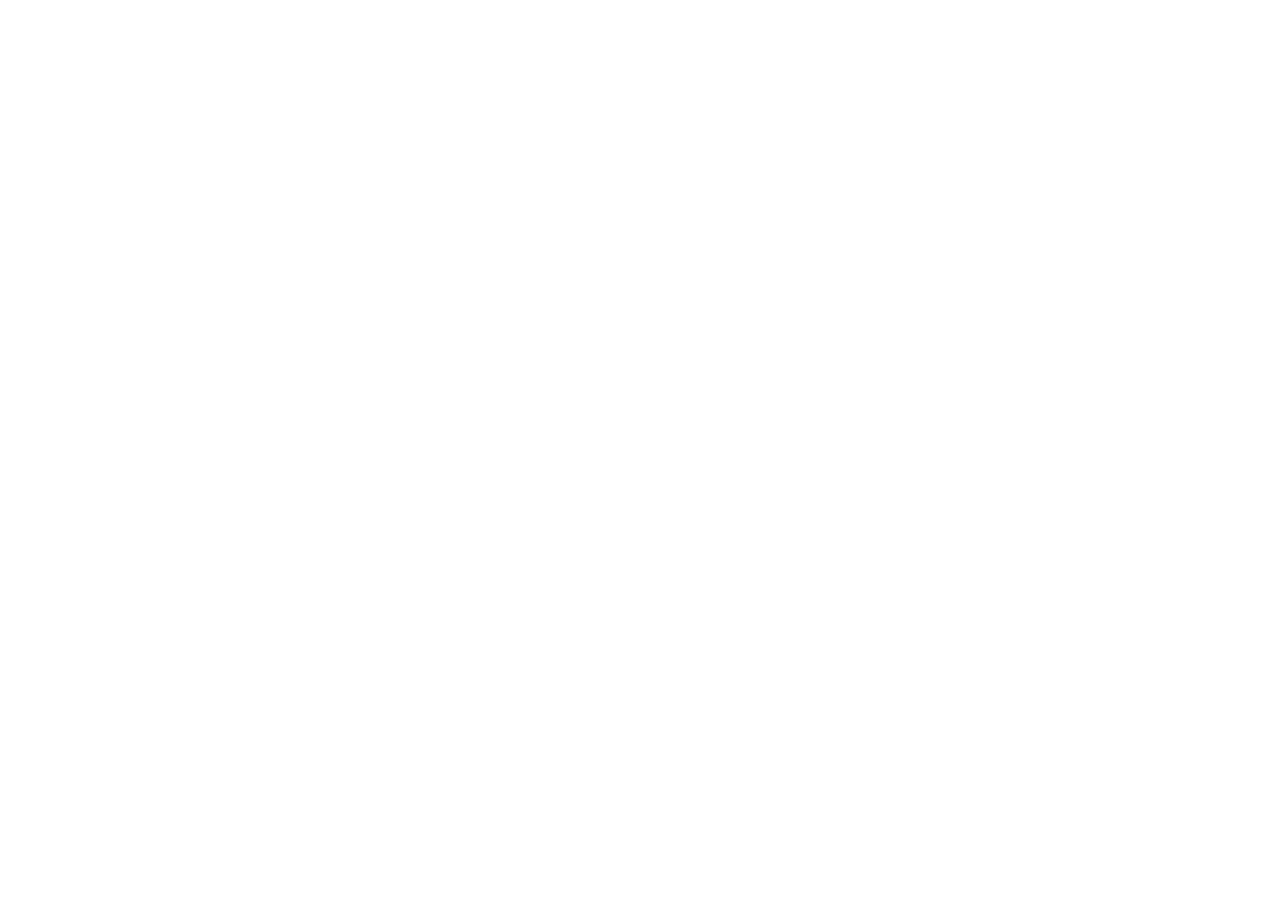
==== index.HTML @ 424a9df2 "initial setup" ====
<!DOCTYPE html>
<html lang="en">
<head>
    <meta charset="UTF-8">
    <meta name="viewport" content="width=device-width, initial-scale=1.0">
    <title>The Game</title>
    <link rel="stylesheet" href="./css/main.css">
</head>
<body>
    
<div id="game-board"></div>




    <script src="./js/main.js"></script>
</body>
</html>
---- css/main.css ----
body {
    margin: 0;
    padding: 0; 
}
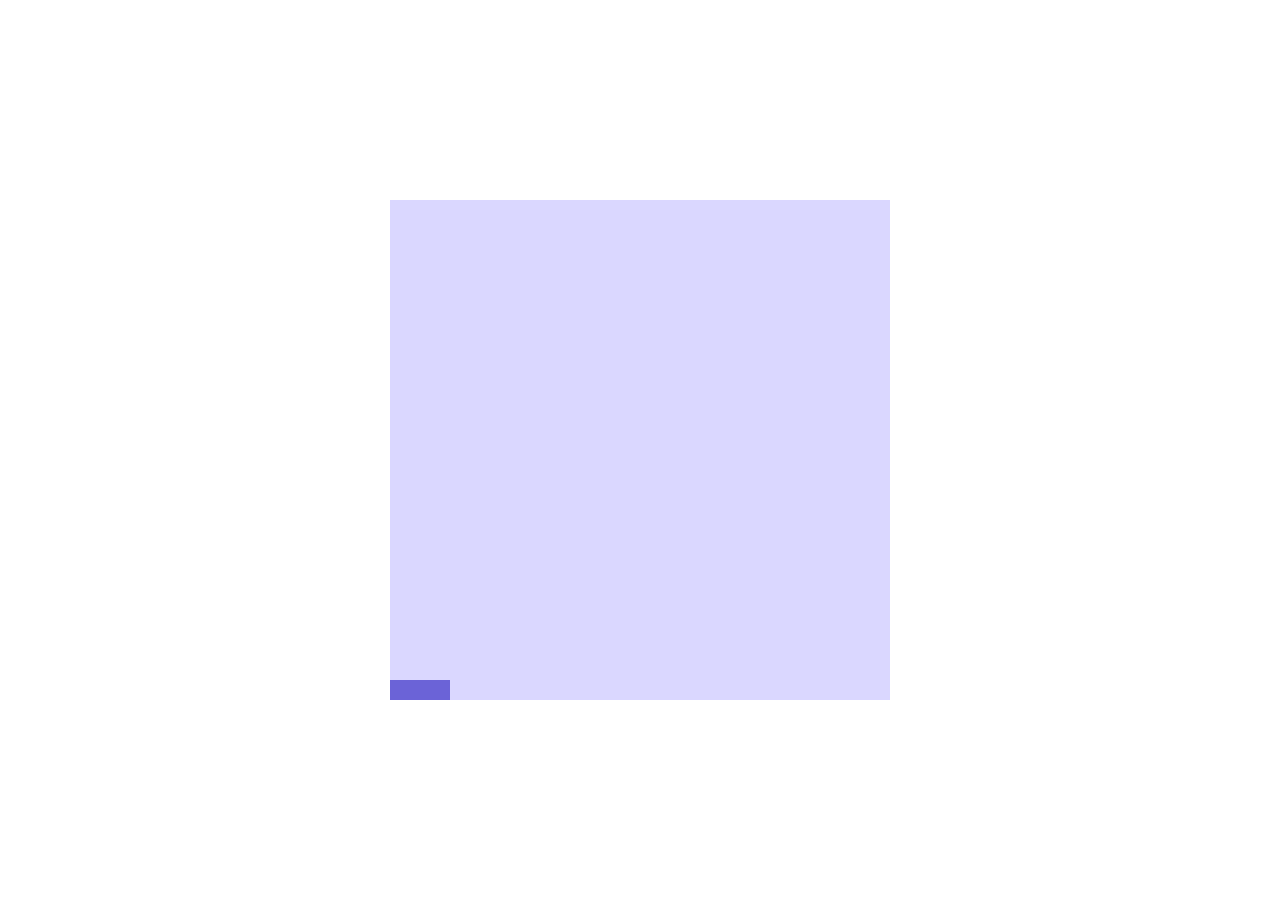
==== commit 47e51093: "Player Class and first eventListener added" ====
--- a/index.HTML
+++ b/index.HTML
@@ -8,7 +8,9 @@
 </head>
 <body>
     
-<div id="game-board"></div>
+<div id="game-board">
+    <div id="player"></div>
+</div>
 
 
 
--- a/css/main.css
+++ b/css/main.css
@@ -1,4 +1,24 @@
 body {
     margin: 0;
-    padding: 0; 
+    padding: 0;
+    display: flex;
+    justify-content: center;
+    align-items: center;
+    min-height: 100vh;
+}
+
+#game-board {
+    background-color: rgb(218, 215, 255);
+    position: relative;
+    height: 500px;
+    width: 500px;
+
+}
+
+#player {
+    background-color: rgb(107, 99, 215);
+    position: absolute;
+    height: 20px;
+    width: 60px;
+    bottom: 0%;
 }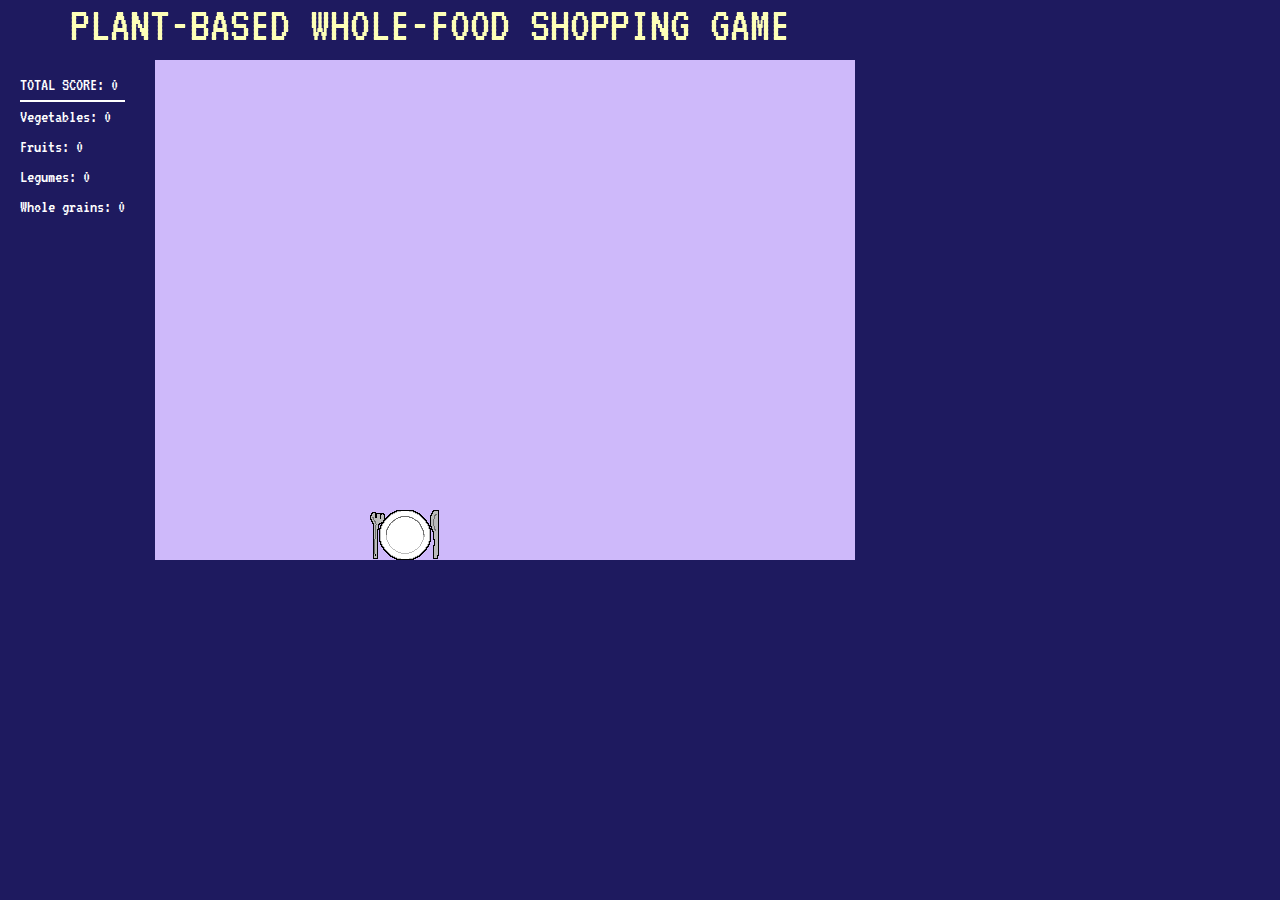
==== commit 981408c1: "added speed-increase when points go up, and vegetables and animals appear in random order" ====
--- a/index.HTML
+++ b/index.HTML
@@ -1,20 +1,27 @@
 <!DOCTYPE html>
 <html lang="en">
-<head>
-    <meta charset="UTF-8">
-    <meta name="viewport" content="width=device-width, initial-scale=1.0">
+  <head>
+    <meta charset="UTF-8" />
+    <meta name="viewport" content="width=device-width, initial-scale=1.0" />
     <title>The Game</title>
-    <link rel="stylesheet" href="./css/main.css">
-</head>
-<body>
-    
-<div id="game-board">
-    <div id="player"></div>
-</div>
-
-
-
+    <link rel="stylesheet" href="./css/main.css" />
+    <style>
+      @import url("https://fonts.googleapis.com/css2?family=Press+Start+2P&family=VT323&display=swap");
+    </style>
+  </head>
+  <body id="body-game-board">
+    <header><div id="header">PLANT-BASED WHOLE-FOOD SHOPPING GAME</div></header>
+    <div class="container">
+        <div id="score-board">
+          <div id="total-score">Score: 0</div>
+          <div id="vegetables-score">Vegetables: 0</div>
+          <div id="fruits-score">Fruits: 0</div>
+          <div id="legumes-score">Legumes: 0</div>
+          <div id="grain-score">Whole grains: 0</div>
+        </div>
+        <div id="game-board"></div>
+    </div>
 
     <script src="./js/main.js"></script>
-</body>
-</html>+  </body>
+</html>
--- a/css/main.css
+++ b/css/main.css
@@ -1,24 +1,101 @@
-body {
-    margin: 0;
-    padding: 0;
-    display: flex;
-    justify-content: center;
-    align-items: center;
-    min-height: 100vh;
+#body-game-board {
+  margin: 0;
+  padding: 0;
+  justify-content: center;
+  align-items: center;
+  min-height: 100vh;
+  background-color: rgb(30, 26, 95);
+}
+
+#header {
+  position: relative;
+  text-align: start;
+  width: auto;
+  font-family: "VT323", monospace;
+  color: rgb(253, 255, 184);
+  font-size: 50px;
+  background-color: rgb(30, 26, 95);
+  padding-left: 70px;
+}
+
+.container {
+  display: flex;
+  flex-direction: row;
 }
 
 #game-board {
-    background-color: rgb(218, 215, 255);
-    position: relative;
-    height: 500px;
-    width: 500px;
-
+  background-color: rgb(206, 185, 250);
+  position: relative;
+  height: 500px;
+  width: 700px;
+  border: rgb(30, 26, 95) solid 10px;
 }
 
-#player {
-    background-color: rgb(107, 99, 215);
-    position: absolute;
-    height: 20px;
-    width: 60px;
-    bottom: 0%;
-}+#score-board {
+  position: relative;
+  font-family: "VT323", monospace;
+  color: white;
+  line-height: 30px;
+  font-size: 18px;
+  height: 479px;
+  padding: 20px;
+  background-color: rgb(30, 26, 95);
+  /* border-right: white solid 3px; */
+}
+
+#total-score {
+  border-bottom: white 2px double;
+}
+
+#player0 {
+  /* background-color: rgb(107, 99, 215); */
+  background-image: url("/images/plate.png");
+  position: absolute;
+  /* left: 50%; */
+}
+
+/* #total-score {
+  font-family: "Courier New", Courier, monospace;
+  color: white;
+  background-color: rgb(32, 30, 100);
+  position: absolute;
+  top: -18px;
+  width: 700px;
+} */
+
+.vegetables {
+  /* background-color: green; */
+  /* background-image: url("/images/tomato.png"); */
+  position: absolute;
+}
+
+.animals {
+  /* background-color:rgb(32, 30, 100); */
+  /* background-image: url("/images/chicken.png"); */
+  position: absolute;
+}
+
+/******************** GAME OVER PAGE ********************/
+#body-game-over {
+  margin: 0;
+  padding: 0;
+  justify-content: center;
+  align-items: center;
+  min-height: 100vh;
+  background-color: white;
+}
+
+#gameover-page {
+  display: flex;
+  align-items: center;
+}
+
+#game-over, #play-again {
+  font-family: "VT323", monospace;
+  font-size: 100px;
+  color: rgb(30, 26, 95);
+}
+
+#play-again {
+  font-size: 50px;
+}
